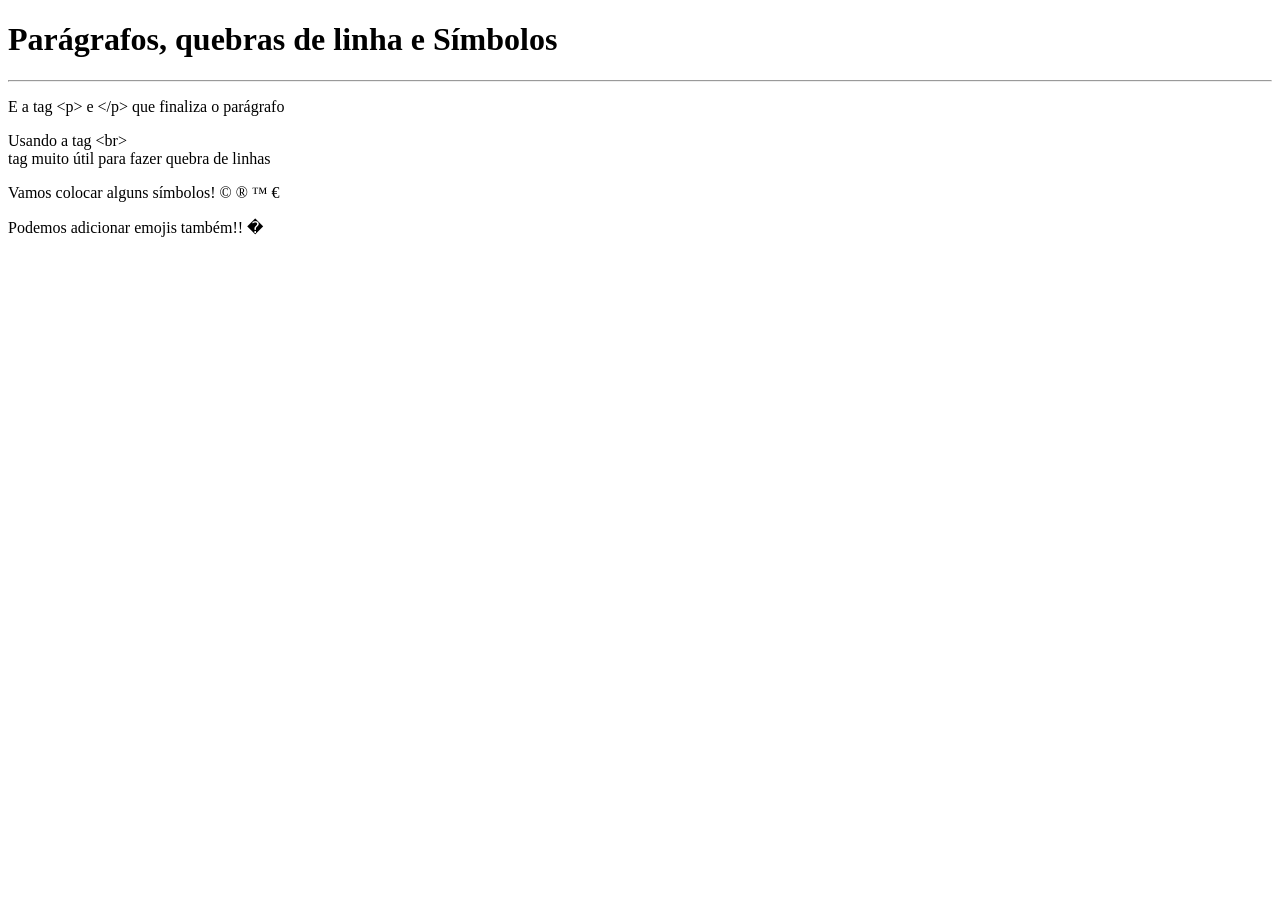
==== HTML - CSS/exercícios/ex003/index.html @ bca4c299 "Create index.html" ====
<!DOCTYPE html>
<html lang="en">
<head>
    <meta charset="UTF-8">
    <meta name="viewport" content="width=device-width, initial-scale=1.0">
    <title>Parágrafos e Símbolos</title>
</head> <!--Cabeça do código-->
<body>
    <h1>Parágrafos, quebras de linha e Símbolos</h1>
    <hr>
    <p>E a tag &lt;p&gt; e &lt;/p&gt; que finaliza o parágrafo</p>
    <p>Usando a tag &lt;br&gt; <br> tag muito útil para fazer quebra de linhas
    </p>
    <p>Vamos colocar alguns símbolos!
        &copy;
        &reg; 
        &trade;
        &euro; 
    </p>
    <p>Podemos adicionar emojis também!!
     &#x1F160D;


    </p>
</body>
</html>
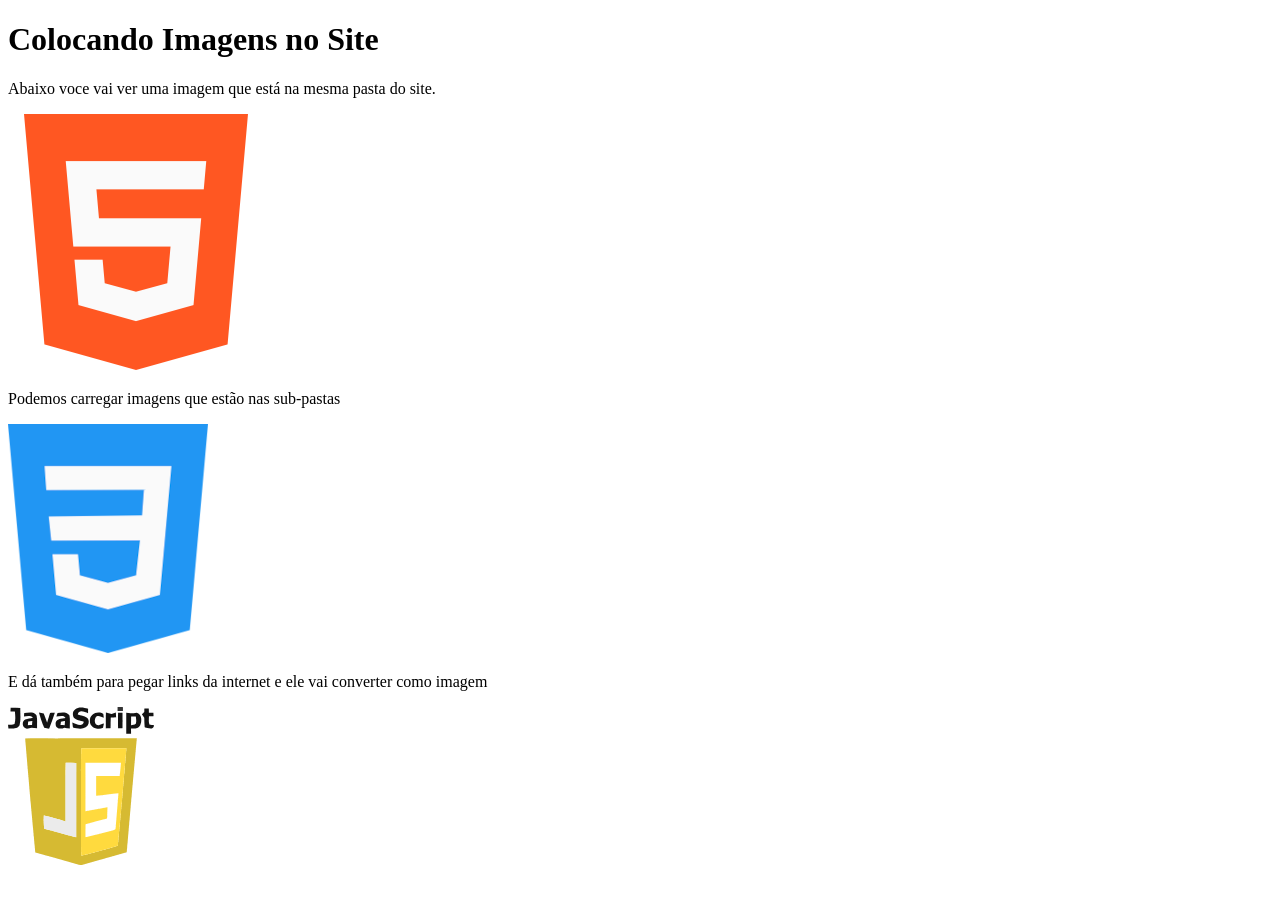
==== commit 2315b3ca: "Create index.html" ====
--- a/HTML - CSS/exercícios/ex003/index.html
+++ b/HTML - CSS/exercícios/ex003/index.html
@@ -3,24 +3,16 @@
 <head>
     <meta charset="UTF-8">
     <meta name="viewport" content="width=device-width, initial-scale=1.0">
-    <title>Parágrafos e Símbolos</title>
-</head> <!--Cabeça do código-->
+    <title>Colocando Imagens em site</title>
+</head>
 <body>
-    <h1>Parágrafos, quebras de linha e Símbolos</h1>
-    <hr>
-    <p>E a tag &lt;p&gt; e &lt;/p&gt; que finaliza o parágrafo</p>
-    <p>Usando a tag &lt;br&gt; <br> tag muito útil para fazer quebra de linhas
-    </p>
-    <p>Vamos colocar alguns símbolos!
-        &copy;
-        &reg; 
-        &trade;
-        &euro; 
-    </p>
-    <p>Podemos adicionar emojis também!!
-     &#x1F160D;
-
-
-    </p>
+   <h1>Colocando Imagens no Site</h1>
+   <p>Abaixo voce vai ver uma imagem que está na mesma pasta do site.</p>
+   <img src="html5.png" alt="Logo HTML5">
+  
+   <p>Podemos carregar imagens que estão nas sub-pastas</p>
+   <img src="imagens/css3-200.png" alt="Logo CSS3">
+   <p>E dá também para pegar links da internet e ele vai converter como imagem</p>
+   <img src="[data-uri]" alt="Logo JS">
 </body>
 </html>
